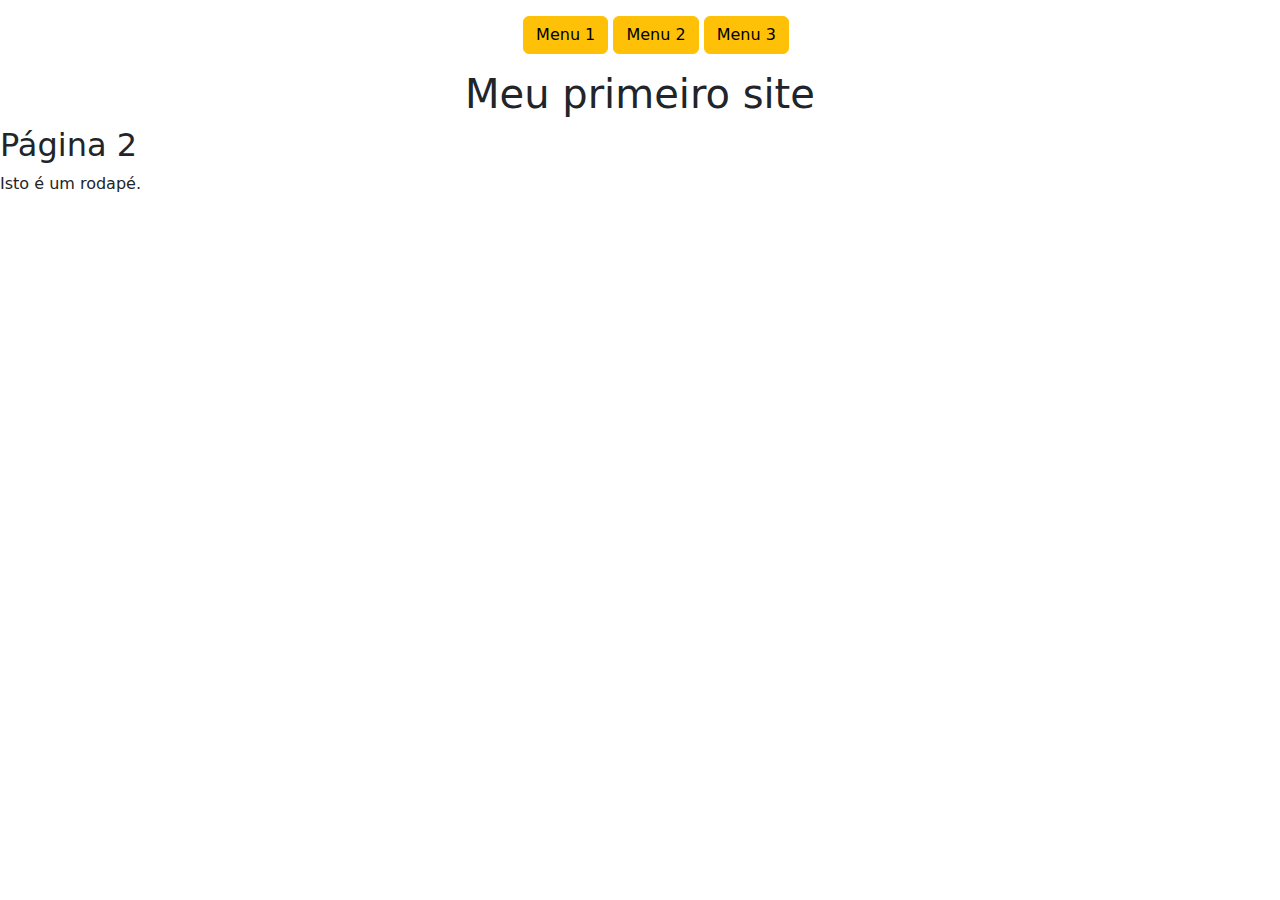
==== Menu2.html @ c67e4cf7 "Add files via upload" ====
<!DOCTYPE html>
<html lang="pt-br">
<head>
    <meta charset="UTF-8">
    <title>Document :D</title><!-- Comentario -->
    <link rel="stylesheet" href="style.css">
    <link href="https://cdn.jsdelivr.net/npm/bootstrap@5.3.3/dist/css/bootstrap.min.css" rel="stylesheet" integrity="sha384-QWTKZyjpPEjISv5WaRU9OFeRpok6YctnYmDr5pNlyT2bRjXh0JMhjY6hW+ALEwIH" crossorigin="anonymous">

</head>
<body>
      <header class="mt-3 text-center"> 
        <nav>
            <ul>
                <a type="button" class="btn btn-warning" href="index.html">
                    <li class="menu">Menu 1</li>
                </a>
                <a type="button" class="btn btn-warning" href="Menu2.html">
                    <li class="menu">Menu 2</li>
                </a>
                <a type="button" class="btn btn-warning" href="">
                    <li class="menu">Menu 3</li>
                </a>
            </ul>
        </nav>
        <h1>Meu primeiro site</h1>
    </header>
    <main>
        
        <h2>Página 2</h2>
        
    </main>
<footer>
    Isto é um rodapé.
</footer>
    
</body>
</html>
---- style.css ----
a{text-decoration: none;}
.menu{list-style-type: none;}
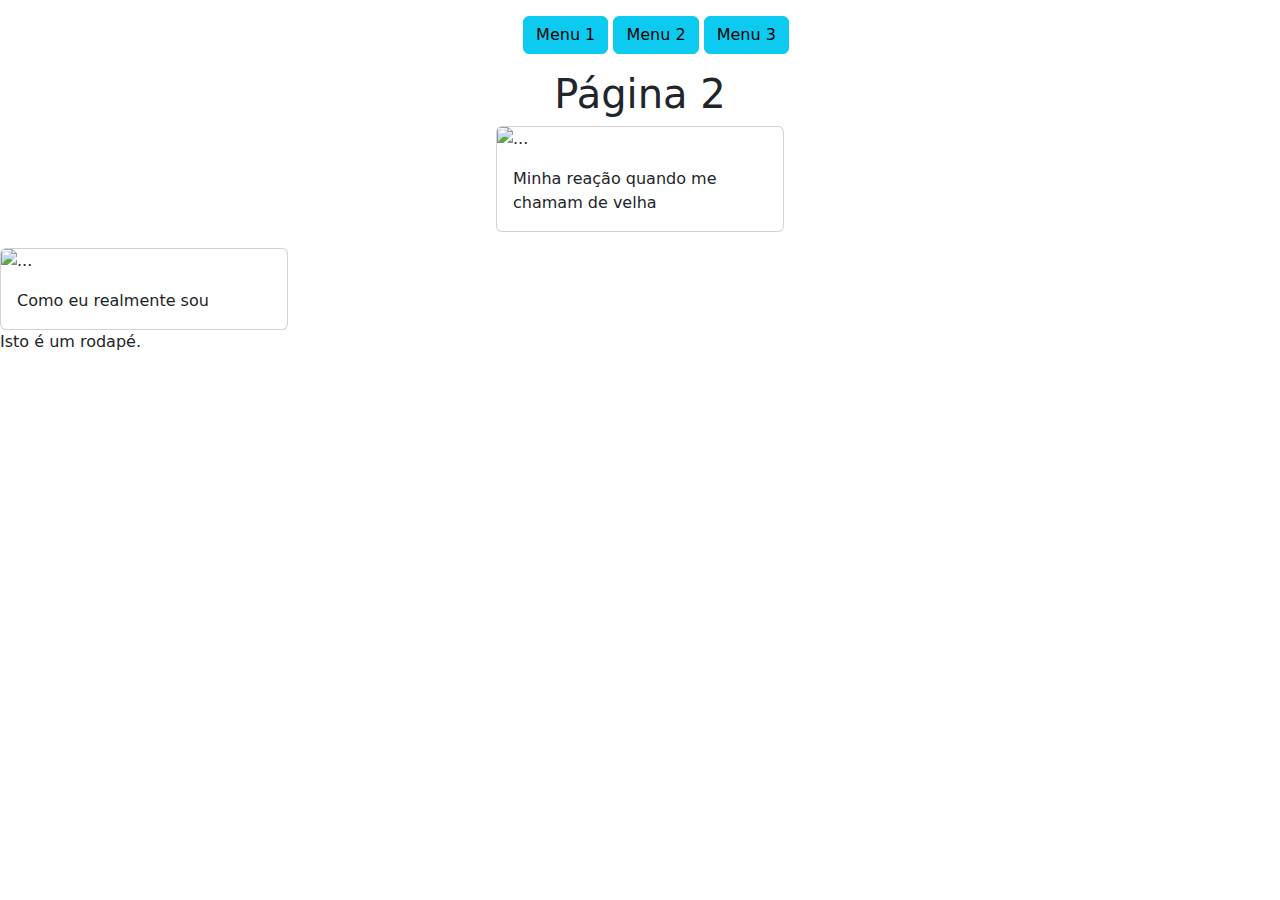
==== commit 3cc9821f: "Add files via upload" ====
--- a/Menu2.html
+++ b/Menu2.html
@@ -8,26 +8,37 @@
 
 </head>
 <body>
-      <header class="mt-3 text-center"> 
+    <header class="mt-3 text-center">
         <nav>
             <ul>
-                <a type="button" class="btn btn-warning" href="index.html">
+                <a type="button" class="btn btn-info" href="index.html">
                     <li class="menu">Menu 1</li>
                 </a>
-                <a type="button" class="btn btn-warning" href="Menu2.html">
+                <a type="button" class="btn btn-info" href="Menu2.html">
                     <li class="menu">Menu 2</li>
                 </a>
-                <a type="button" class="btn btn-warning" href="">
+                <a type="button" class="btn btn-info" href="Menu3.html">
                     <li class="menu">Menu 3</li>
                 </a>
             </ul>
         </nav>
-        <h1>Meu primeiro site</h1>
+        <h1>Página 2</h1>
     </header>
     <main>
+        <div class="card" style="width: 18rem; margin-left: auto; margin-right: auto;">
+            <img src="img/image.png" class="card-img-top" alt="...">
+            <div class="card-body">
+              <p class="card-text">Minha reação quando me chamam de velha</p>
+            </div>
+          </div>
         
-        <h2>Página 2</h2>
-        
+        <p></p>
+        <div class="card" style="width: 18rem;">
+            <img src="img/img2/image.png" class="card-img-top" alt="...">
+            <div class="card-body">
+              <p class="card-text">Como eu realmente sou</p>
+            </div>
+          </div>
     </main>
 <footer>
     Isto é um rodapé.
--- a/style.css
+++ b/style.css
@@ -1,2 +1,2 @@
 a{text-decoration: none;}
-.menu{list-style-type: none;}
+.menu{list-style-type: none;}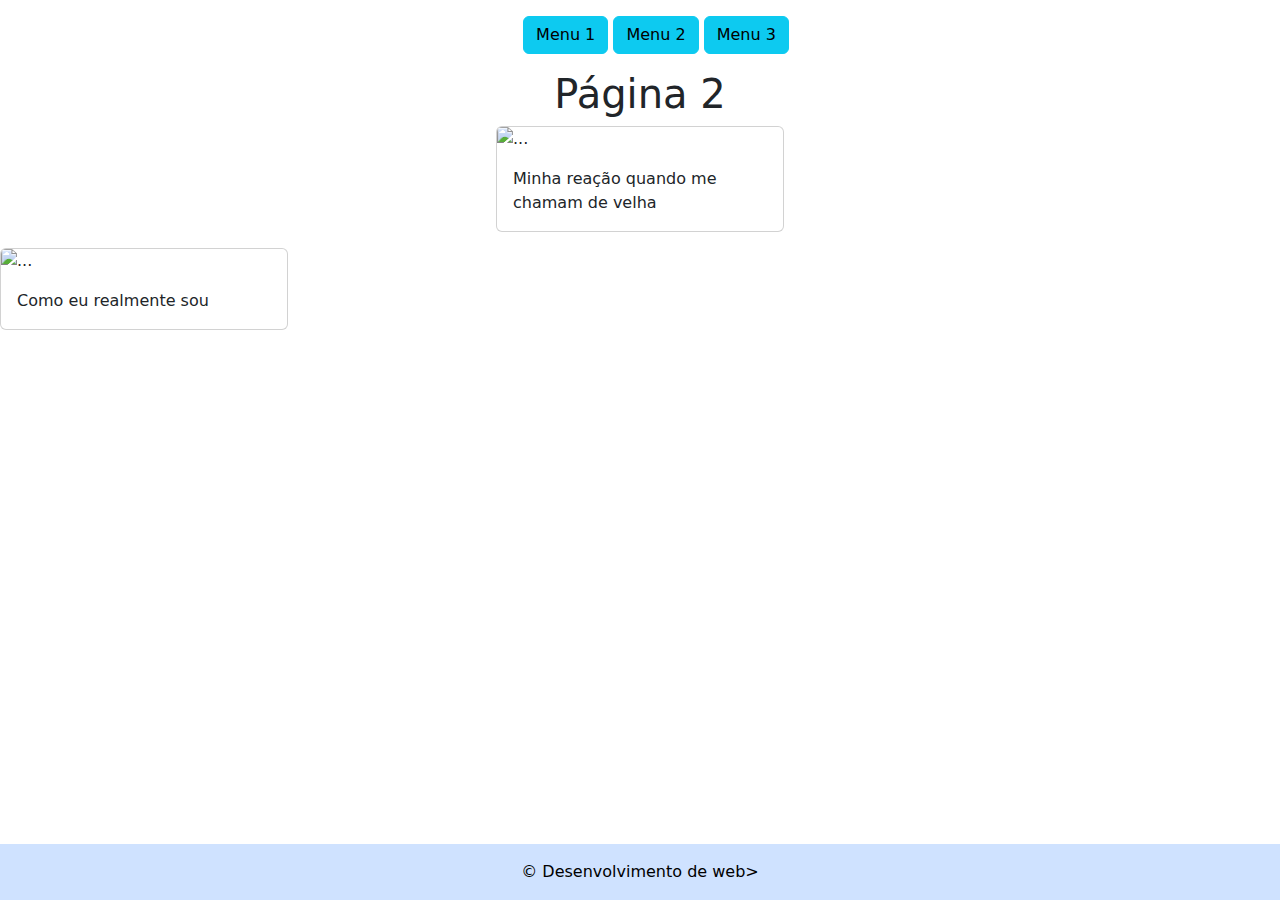
==== commit 69ff93a4: "Add files via upload" ====
--- a/Menu2.html
+++ b/Menu2.html
@@ -40,8 +40,8 @@
             </div>
           </div>
     </main>
-<footer>
-    Isto é um rodapé.
+<footer class="bg-primary-subtle text-black text-center py-3"> 
+    &#169 Desenvolvimento de web>
 </footer>
     
 </body>
--- a/style.css
+++ b/style.css
@@ -1,2 +1,13 @@
 a{text-decoration: none;}
-.menu{list-style-type: none;}+.menu{list-style-type: none;}
+
+html, body {
+  height: 100%;
+}
+body {
+    display: flex;
+    flex-direction: column;
+}
+main {
+    flex: 1;
+}
